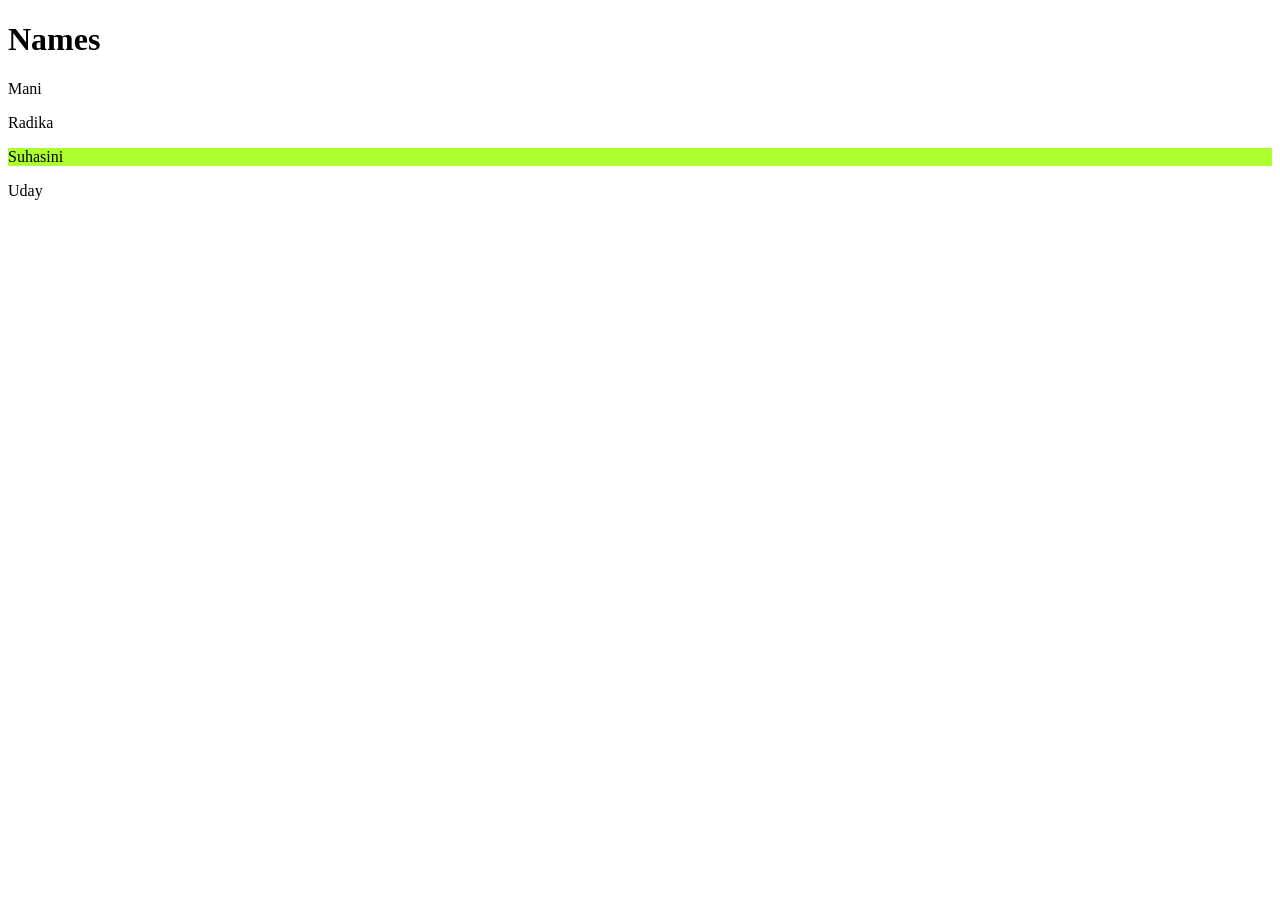
==== index3.html @ 794b2767 "om" ====
<!DOCTYPE html>
<html lang="en">
<head>
    <title>Document</title>
    <style>
        h1+p+p+p{
            background-color: greenyellow;
        }
    </style>
</head>
<body>
    <h1>Names</h1>
    <p>Mani</p>
    <p>Radika</p>
    <p>Suhasini</p>
    <p>Uday</p>
</body>
</html>
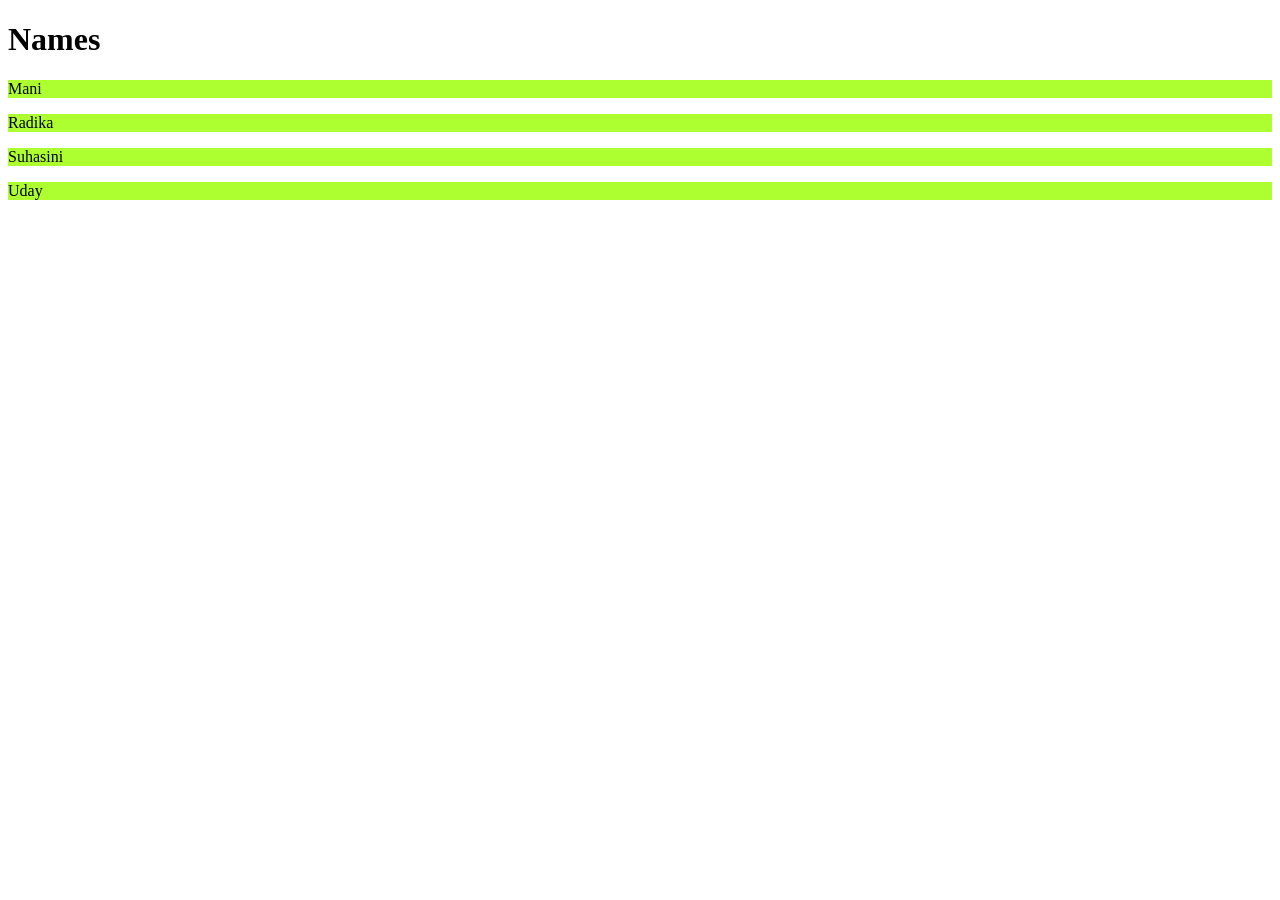
==== commit 91d1c904: "om" ====
--- a/index3.html
+++ b/index3.html
@@ -3,7 +3,7 @@
 <head>
     <title>Document</title>
     <style>
-        h1+p+p+p{
+        h1~p{
             background-color: greenyellow;
         }
     </style>
